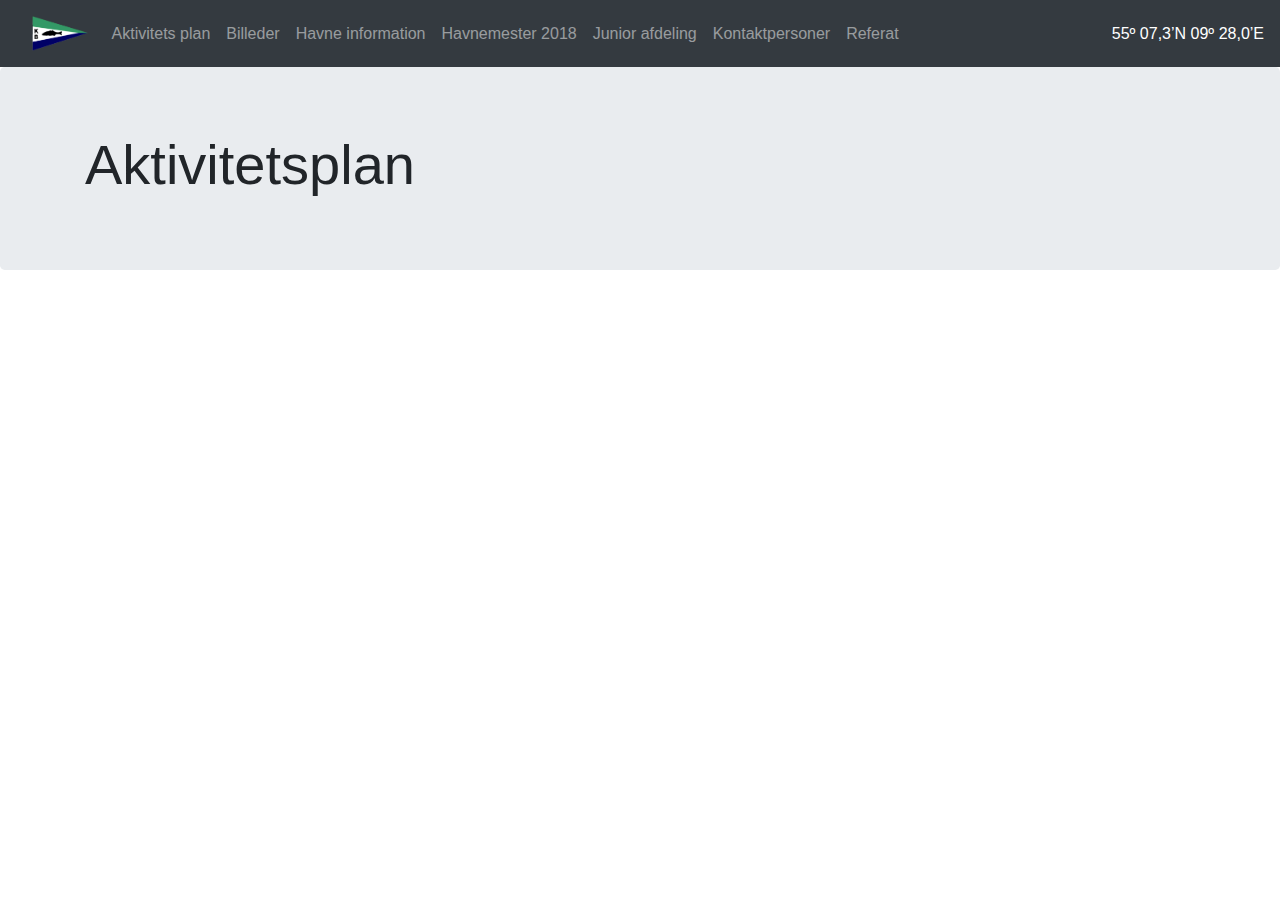
==== activity_plan.html @ 586ee18c "pdf" ====
<!DOCTYPE html>
<html lang="en">
<head>
    <meta charset="UTF-8">

    <title>Aktivitets liste | Kalvø havn</title>

    <script src="lib/jQuery/jquery-3.3.1.js"></script>
    <script src="lib/js/bootstrap.bundle.js"></script>
    <link rel="stylesheet" href="lib/css/bootstrap.css">

</head>
<body>
<div id="include"></div>

<div class="jumbotron">
    <div class="container">
        <h1 class="display-4">Aktivitetsplan</h1>
    </div>
</div>

<div class="container">
    <div class="row">
        <div class="col-lg-12" style="overflow: hidden">
            <object data="/pdf/Aktivitetsplan-2018.pdf" type="application/pdf" width="100%" height="100%">
                <iframe src="/pdf/Aktivitetsplan-2018.pdf" width="100%" height="100%" style="border: none;">
                    This browser does not support PDFs. Please download the PDF to view it: <a
                        href="/pdf/Aktivitetsplan-2018.pdf">Download PDF</a>
                </iframe>
            </object>
        </div>
    </div>


</div>

<script>
    $(document).ready(function () {
        window.onload = function () {
            jQuery.get("subpages/navbar.html", function (data) {
                $("#include").html(data);
            })
        }
    });
</script>

</body>
</html>
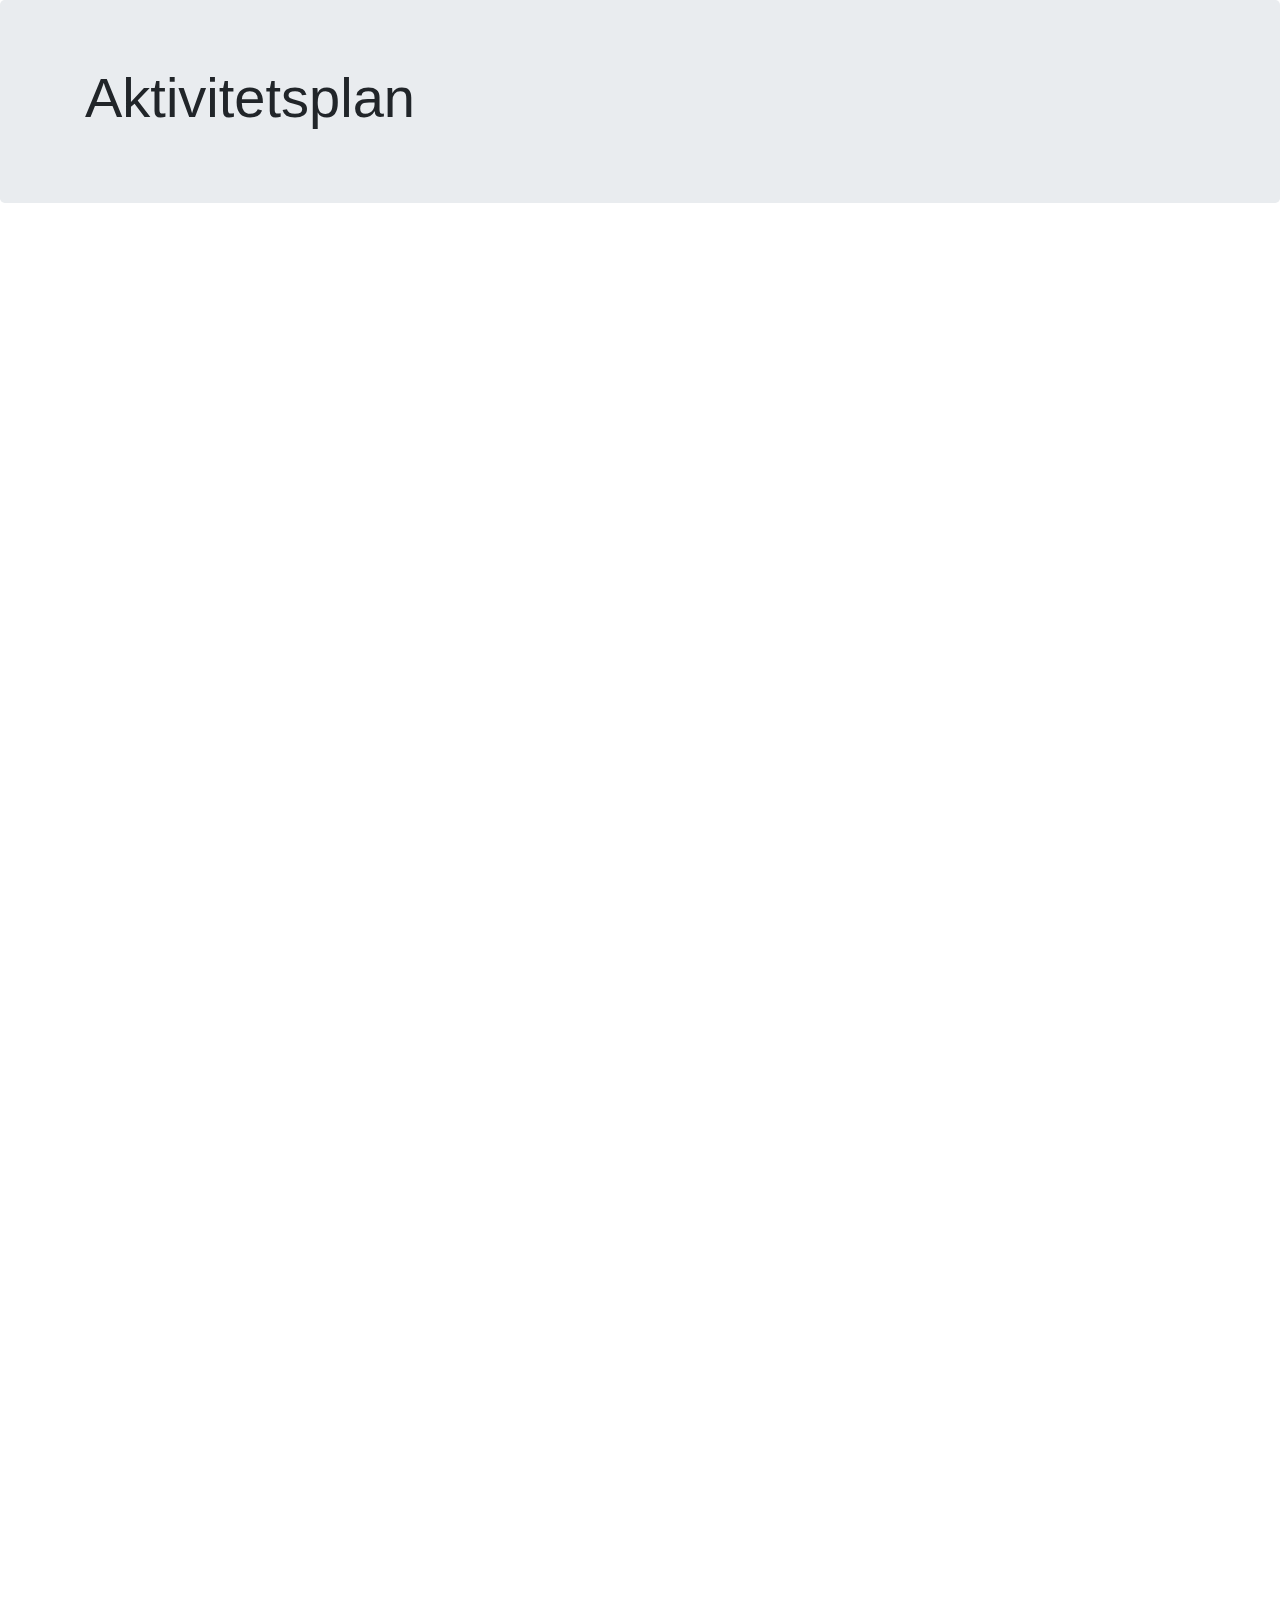
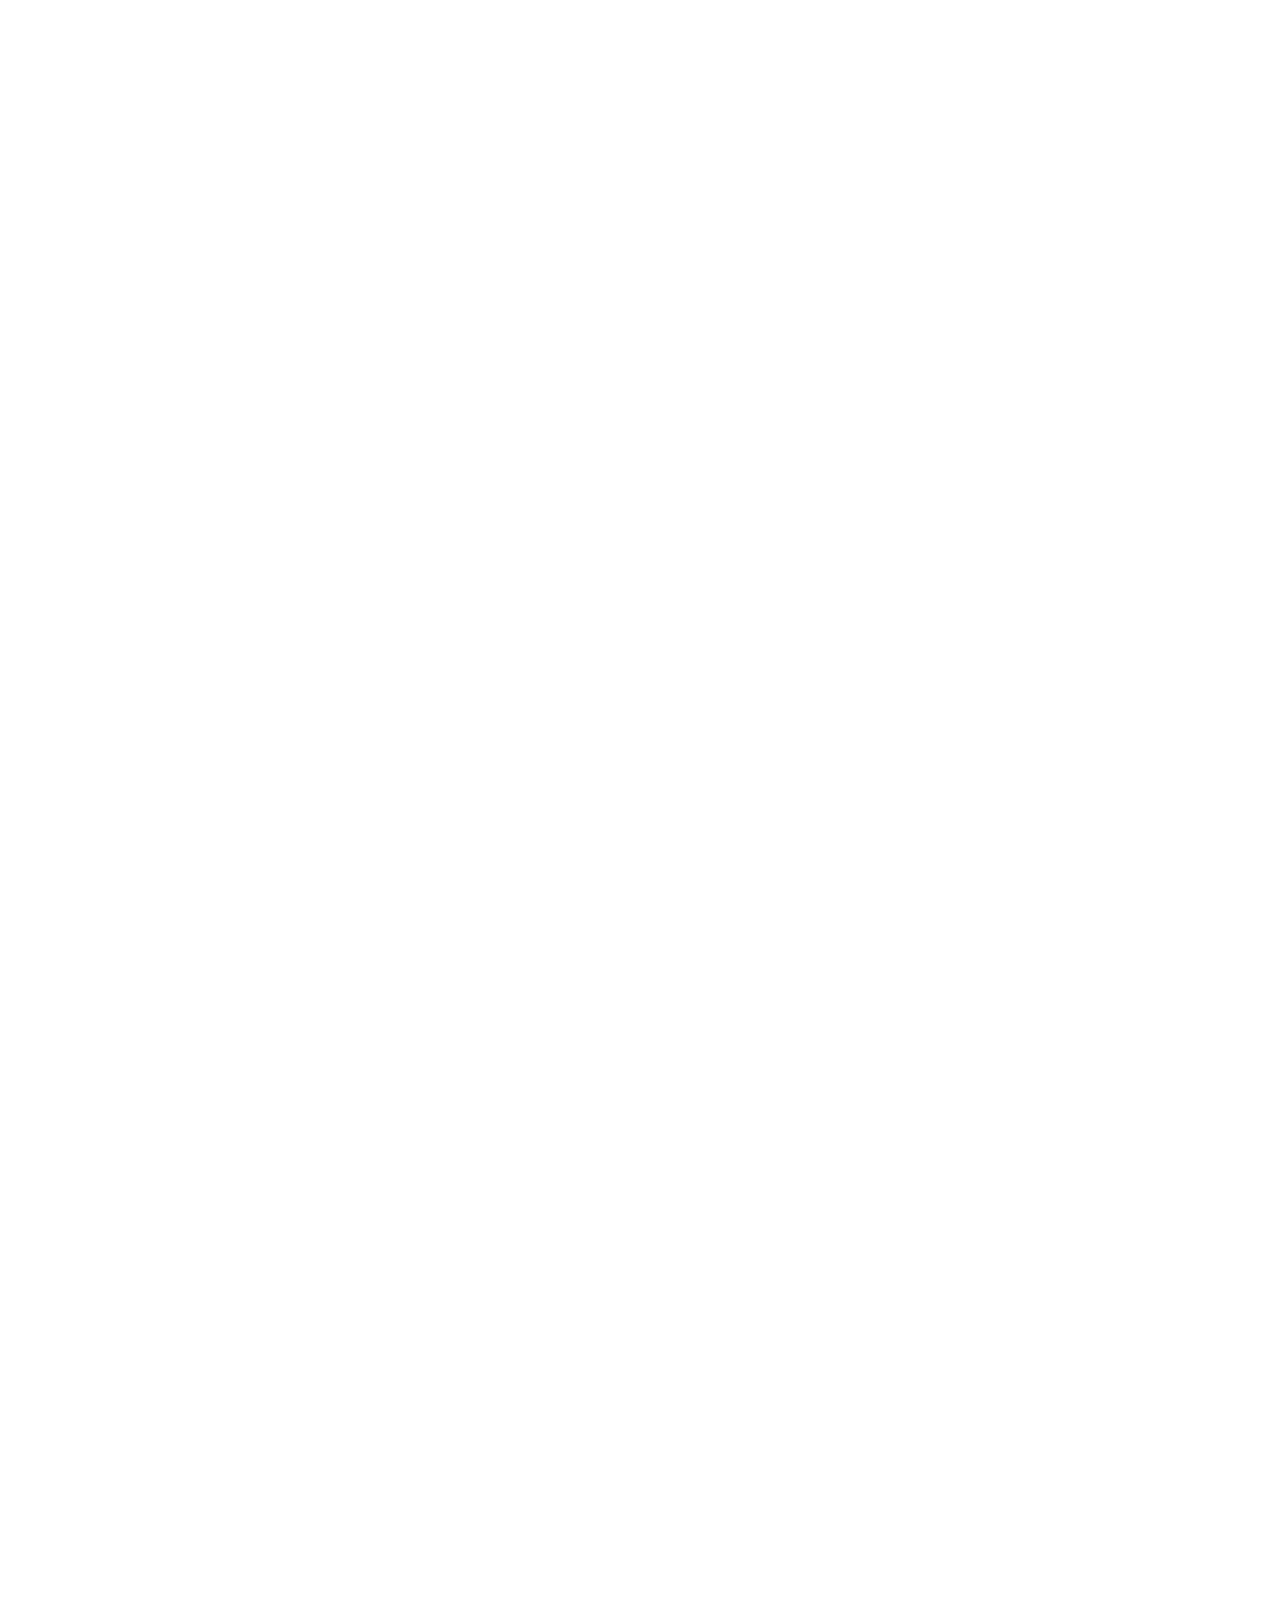
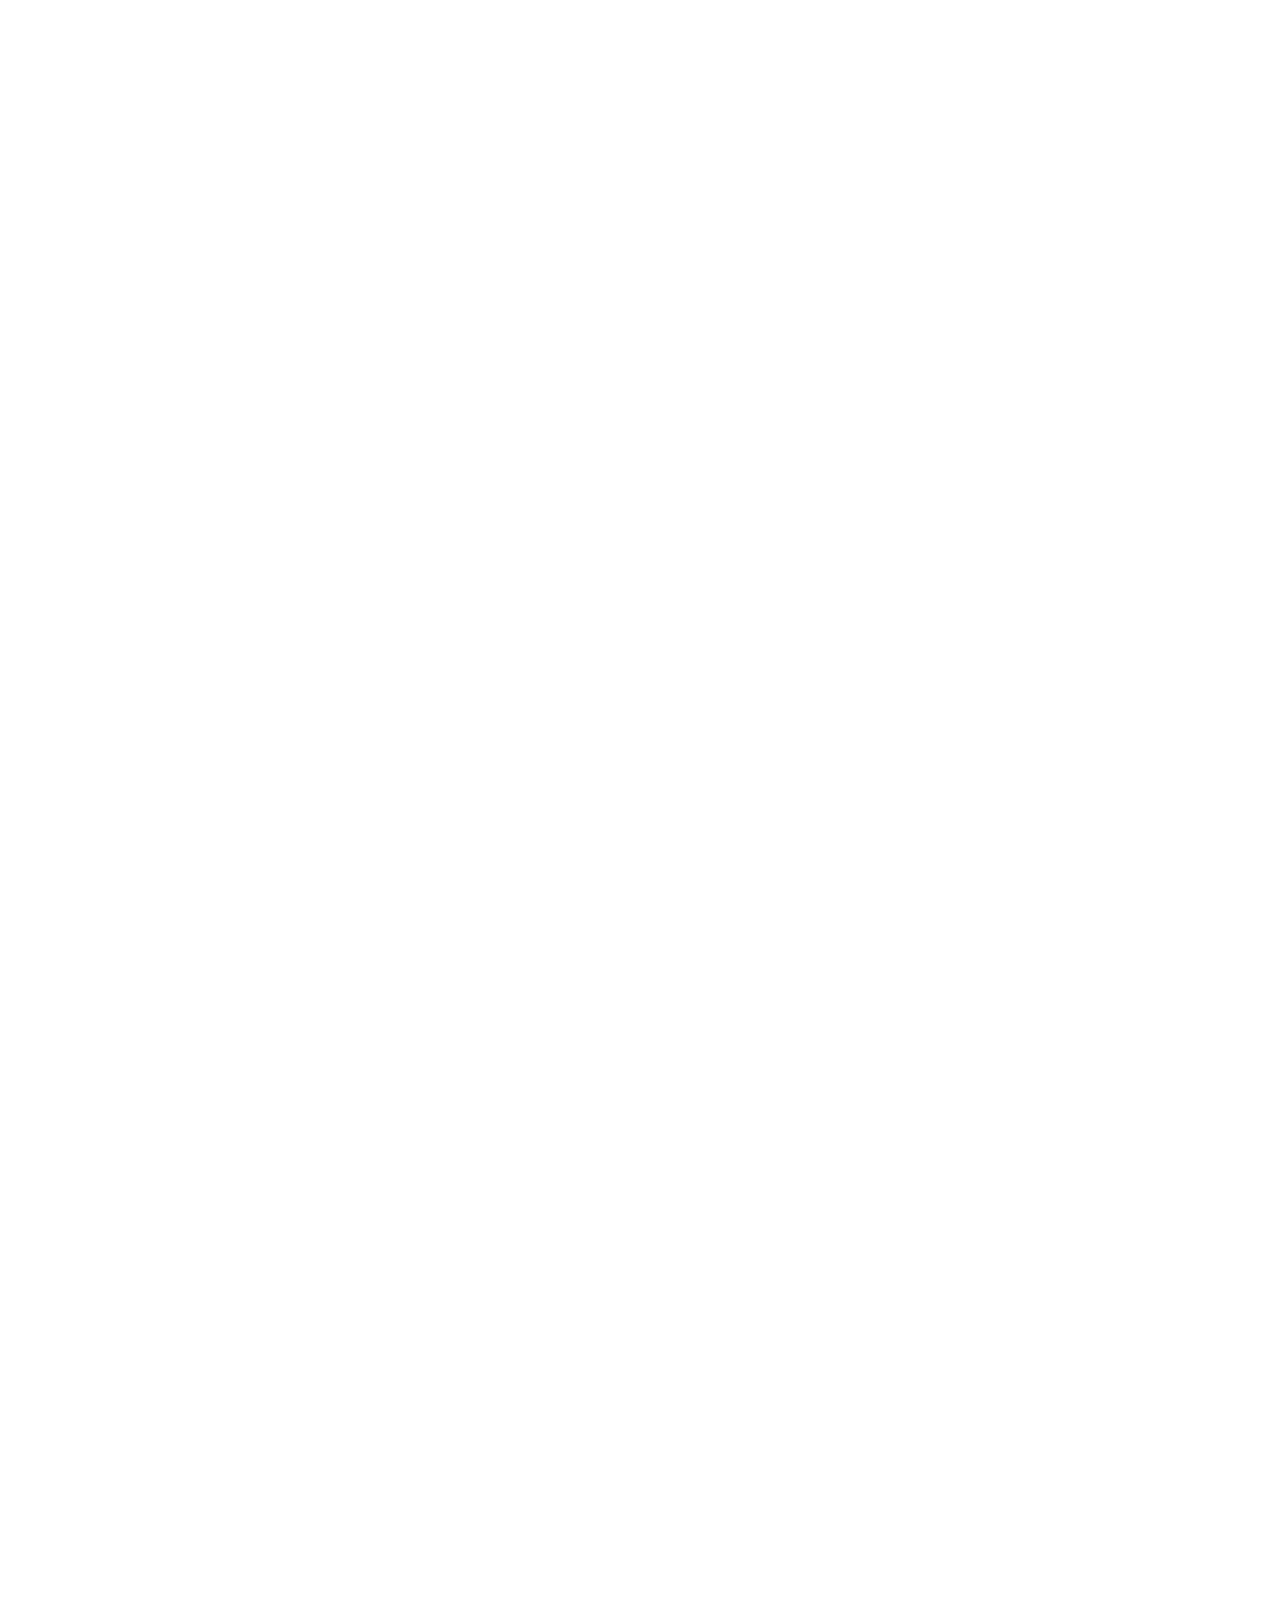
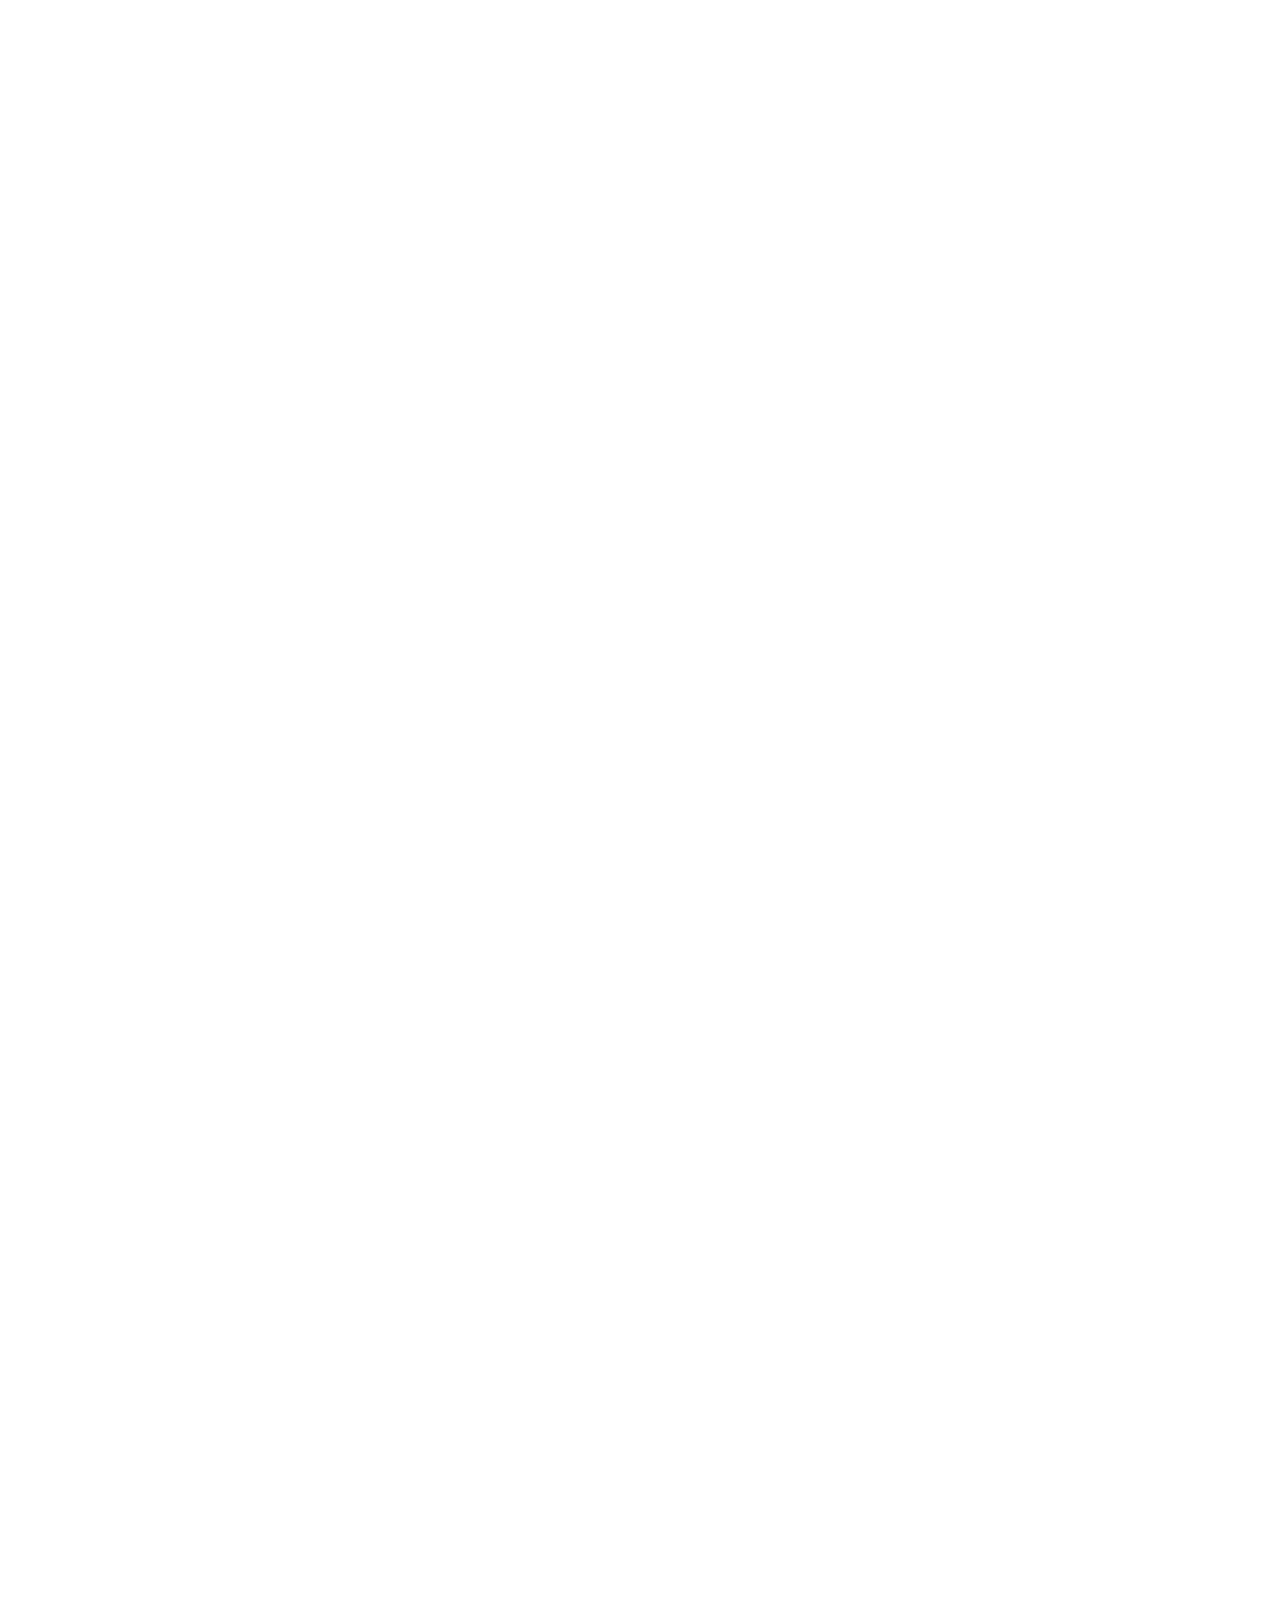
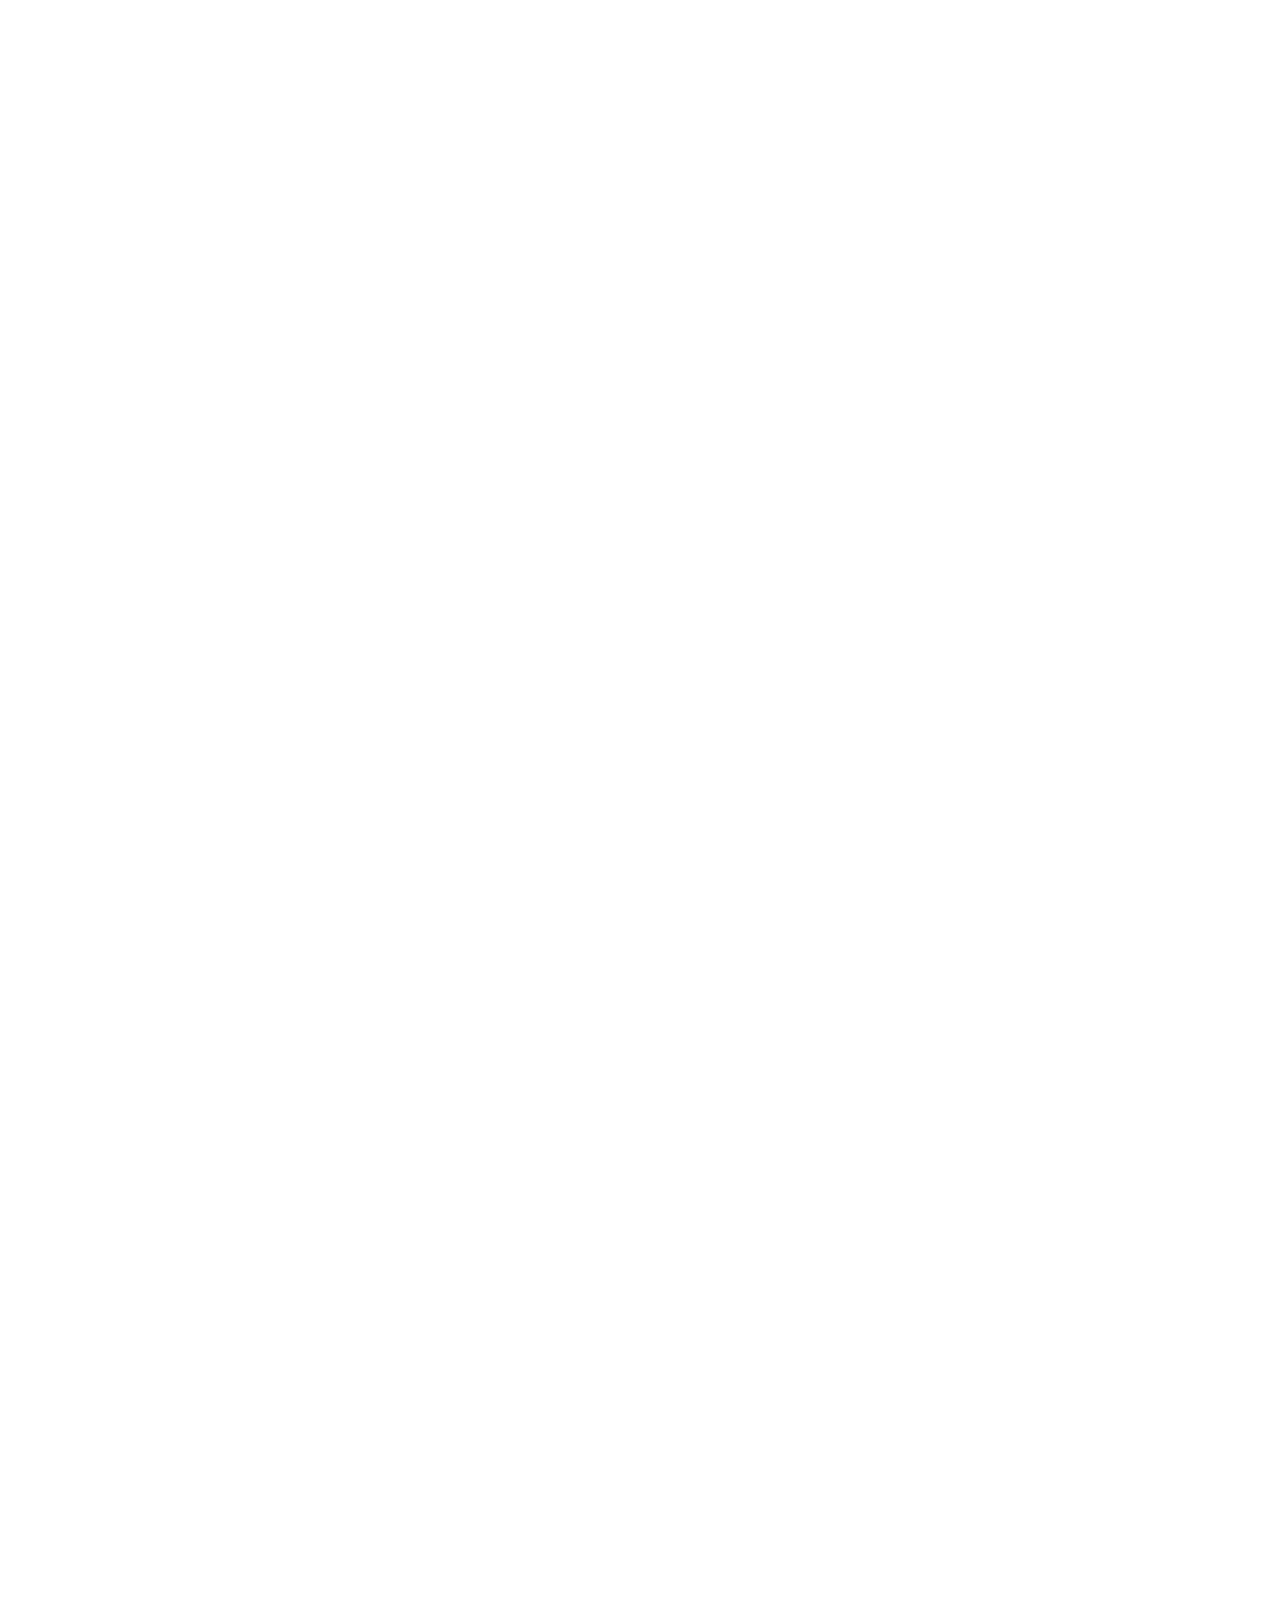
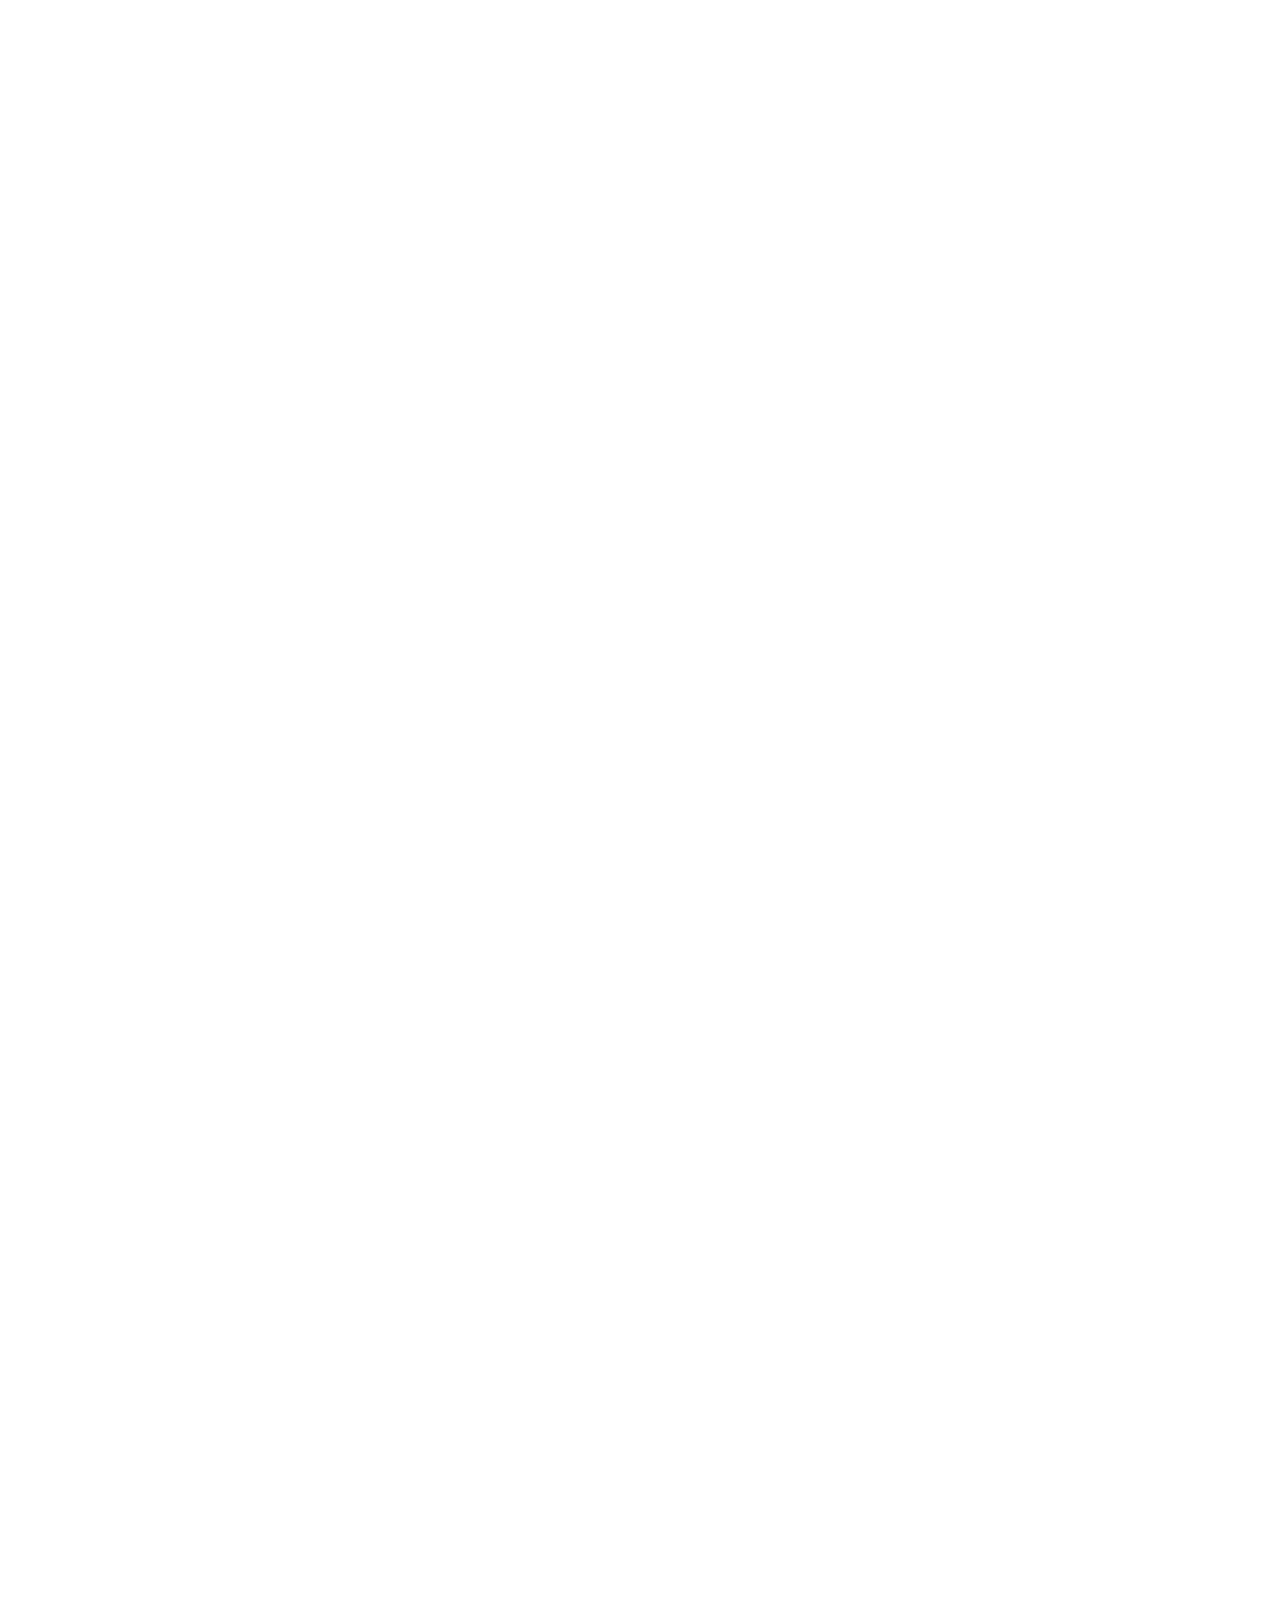
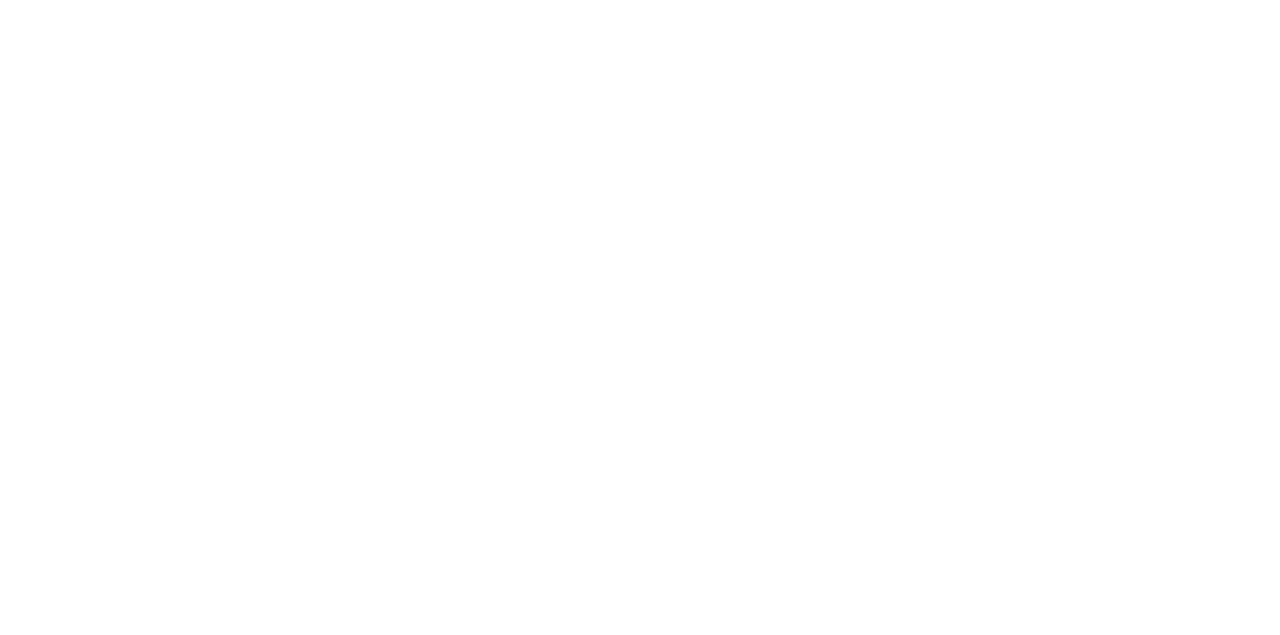
==== commit 866e5044: "added height to row" ====
--- a/activity_plan.html
+++ b/activity_plan.html
@@ -20,15 +20,13 @@
 </div>
 
 <div class="container">
-    <div class="row">
-        <div class="col-lg-12" style="overflow: hidden">
-            <object data="/pdf/Aktivitetsplan-2018.pdf" type="application/pdf" width="100%" height="100%">
-                <iframe src="/pdf/Aktivitetsplan-2018.pdf" width="100%" height="100%" style="border: none;">
-                    This browser does not support PDFs. Please download the PDF to view it: <a
-                        href="/pdf/Aktivitetsplan-2018.pdf">Download PDF</a>
-                </iframe>
-            </object>
-        </div>
+    <div class="row" style="height: 10000px">
+        <object data="/pdf/Aktivitetsplan-2018.pdf" type="application/pdf" width="100%" height="100%">
+            <iframe src="/pdf/Aktivitetsplan-2018.pdf" width="100%" height="100%" style="border: none;">
+                Denne browser understøtter ikke visning af PDF. Hent istedet PDF'en for at se den: <a
+                    href="/pdf/Aktivitetsplan-2018.pdf">Download PDF</a>
+            </iframe>
+        </object>
     </div>
 
 
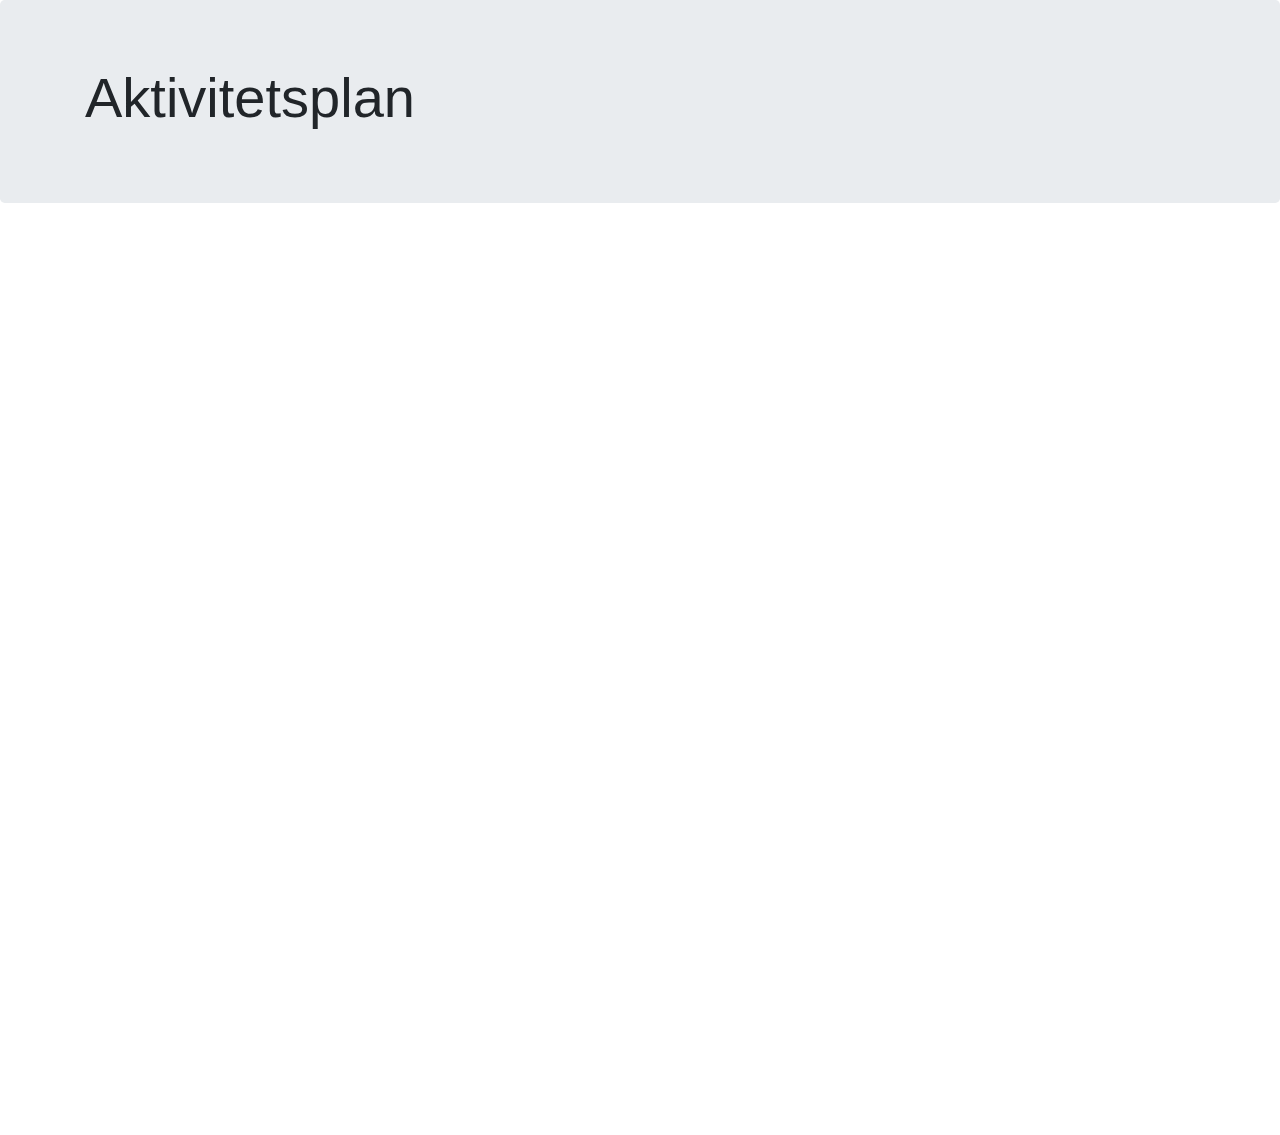
==== commit 141f7cdd: "navbar now support burger menu" ====
--- a/activity_plan.html
+++ b/activity_plan.html
@@ -20,7 +20,7 @@
 </div>
 
 <div class="container">
-    <div class="row" style="height: 10000px">
+    <div class="row" style="height: 100vh">
         <object data="/pdf/Aktivitetsplan-2018.pdf" type="application/pdf" width="100%" height="100%">
             <iframe src="/pdf/Aktivitetsplan-2018.pdf" width="100%" height="100%" style="border: none;">
                 Denne browser understøtter ikke visning af PDF. Hent istedet PDF'en for at se den: <a
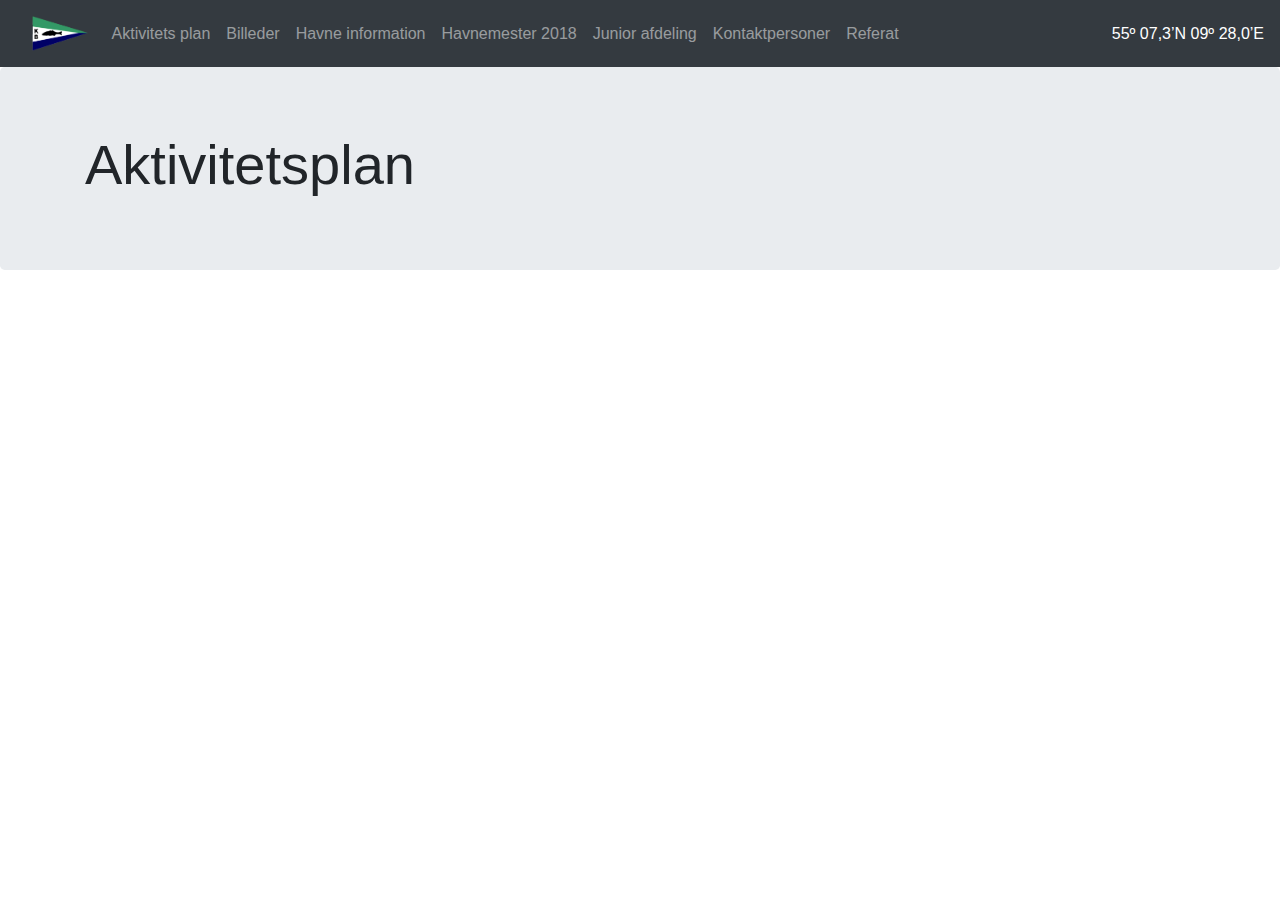
==== commit a7978a65: "Fixed pdf" ====
--- a/activity_plan.html
+++ b/activity_plan.html
@@ -20,7 +20,7 @@
 </div>
 
 <div class="container">
-    <div class="row" style="height: 100vh">
+    <div class="row" style="height: 100px">
         <object data="/pdf/Aktivitetsplan-2018.pdf" type="application/pdf" width="100%" height="100%">
             <iframe src="/pdf/Aktivitetsplan-2018.pdf" width="100%" height="100%" style="border: none;">
                 Denne browser understøtter ikke visning af PDF. Hent istedet PDF'en for at se den: <a
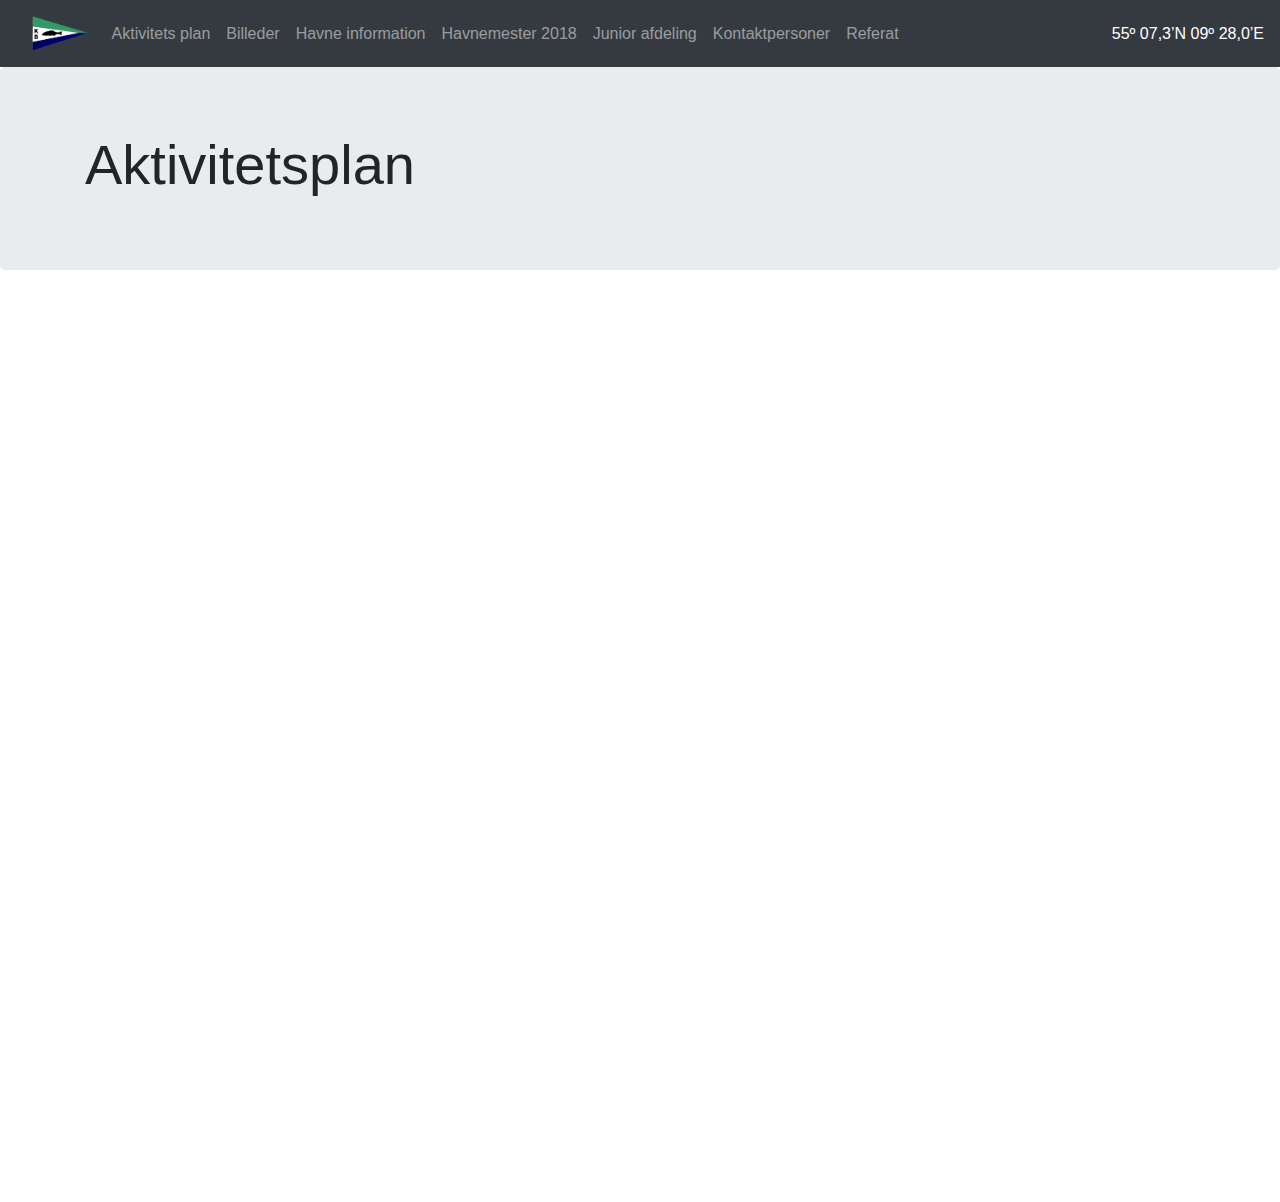
==== commit 33351e5f: "Fixed pdf" ====
--- a/activity_plan.html
+++ b/activity_plan.html
@@ -20,7 +20,7 @@
 </div>
 
 <div class="container">
-    <div class="row" style="height: 100px">
+    <div class="row" style="height: 100vh">
         <object data="/pdf/Aktivitetsplan-2018.pdf" type="application/pdf" width="100%" height="100%">
             <iframe src="/pdf/Aktivitetsplan-2018.pdf" width="100%" height="100%" style="border: none;">
                 Denne browser understøtter ikke visning af PDF. Hent istedet PDF'en for at se den: <a
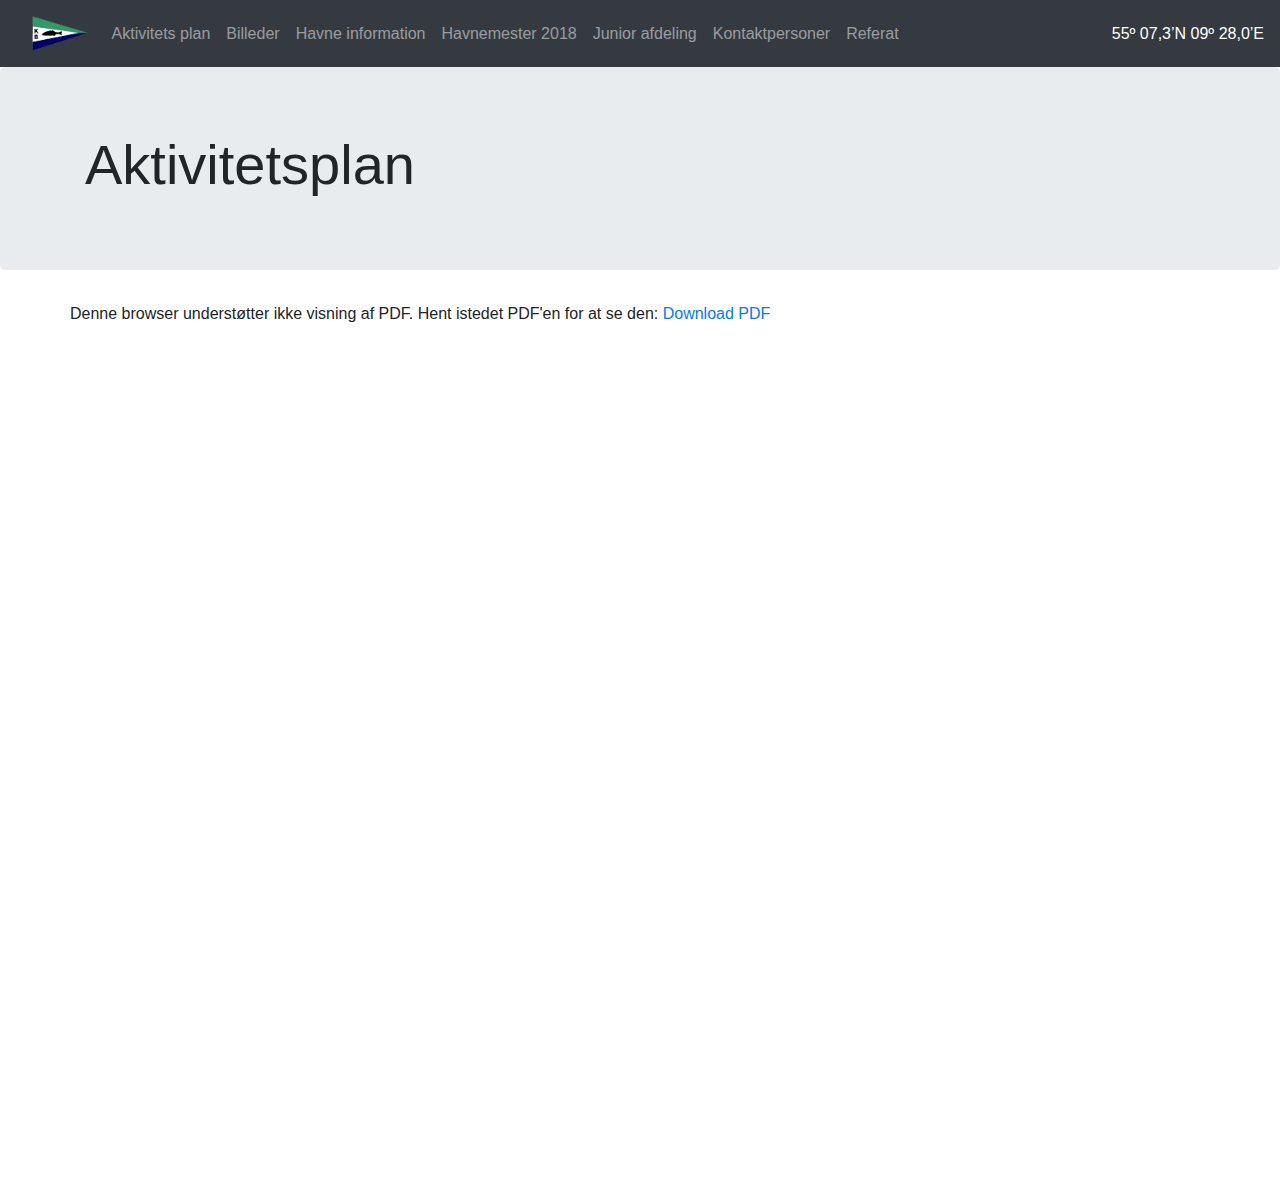
==== commit 0fad1232: "Fallback otion for pdf added" ====
--- a/activity_plan.html
+++ b/activity_plan.html
@@ -8,6 +8,8 @@
     <script src="lib/jQuery/jquery-3.3.1.js"></script>
     <script src="lib/js/bootstrap.bundle.js"></script>
     <link rel="stylesheet" href="lib/css/bootstrap.css">
+    <link rel="stylesheet" href="css/stylesheet.css">
+
 
 </head>
 <body>
@@ -22,15 +24,15 @@
 <div class="container">
     <div class="row" style="height: 100vh">
         <object data="/pdf/Aktivitetsplan-2018.pdf" type="application/pdf" width="100%" height="100%">
-            <iframe src="/pdf/Aktivitetsplan-2018.pdf" width="100%" height="100%" style="border: none;">
                 Denne browser understøtter ikke visning af PDF. Hent istedet PDF'en for at se den: <a
                     href="/pdf/Aktivitetsplan-2018.pdf">Download PDF</a>
-            </iframe>
         </object>
     </div>
 
 
 </div>
+
+<button onclick="topFunction()" id="top_btn" title="Go to top">Tilbage til toppen</button>
 
 <script>
     $(document).ready(function () {
@@ -39,6 +41,29 @@
                 $("#include").html(data);
             })
         }
+
+        // When the user scrolls down 20px from the top of the document, show the button
+        window.onscroll = function () {
+            scrollFunction()
+        };
+
+        $("#top_btn").click(function () {
+            topFunction()
+        });
+
+        // When the user clicks on the button, scroll to the top of the document
+        function topFunction() {
+            document.body.scrollTop = 0; // For Safari
+            document.documentElement.scrollTop = 0; // For Chrome, Firefox, IE and Opera
+        }
+
+        function scrollFunction() {
+            if (document.body.scrollTop > 20 || document.documentElement.scrollTop > 20) {
+                document.getElementById("top_btn").style.display = "block";
+            } else {
+                document.getElementById("top_btn").style.display = "none";
+            }
+        }
     });
 </script>
 
--- a/css/stylesheet.css
+++ b/css/stylesheet.css
@@ -0,0 +1,19 @@
+#top_btn {
+    display: none; /* Hidden by default */
+    position: fixed; /* Fixed/sticky position */
+    bottom: 20px; /* Place the button at the bottom of the page */
+    right: 30px; /* Place the button 30px from the right */
+    z-index: 99; /* Make sure it does not overlap */
+    border: none; /* Remove borders */
+    outline: none; /* Remove outline */
+    background-color: #343a40; /* Set a background color */
+    color: white; /* Text color */
+    cursor: pointer; /* Add a mouse pointer on hover */
+    padding: 15px; /* Some padding */
+    border-radius: 10px; /* Rounded corners */
+    font-size: 18px; /* Increase font size */
+}
+
+#top_btn:hover {
+    background-color: #555; /* Add a dark-grey background on hover */
+}